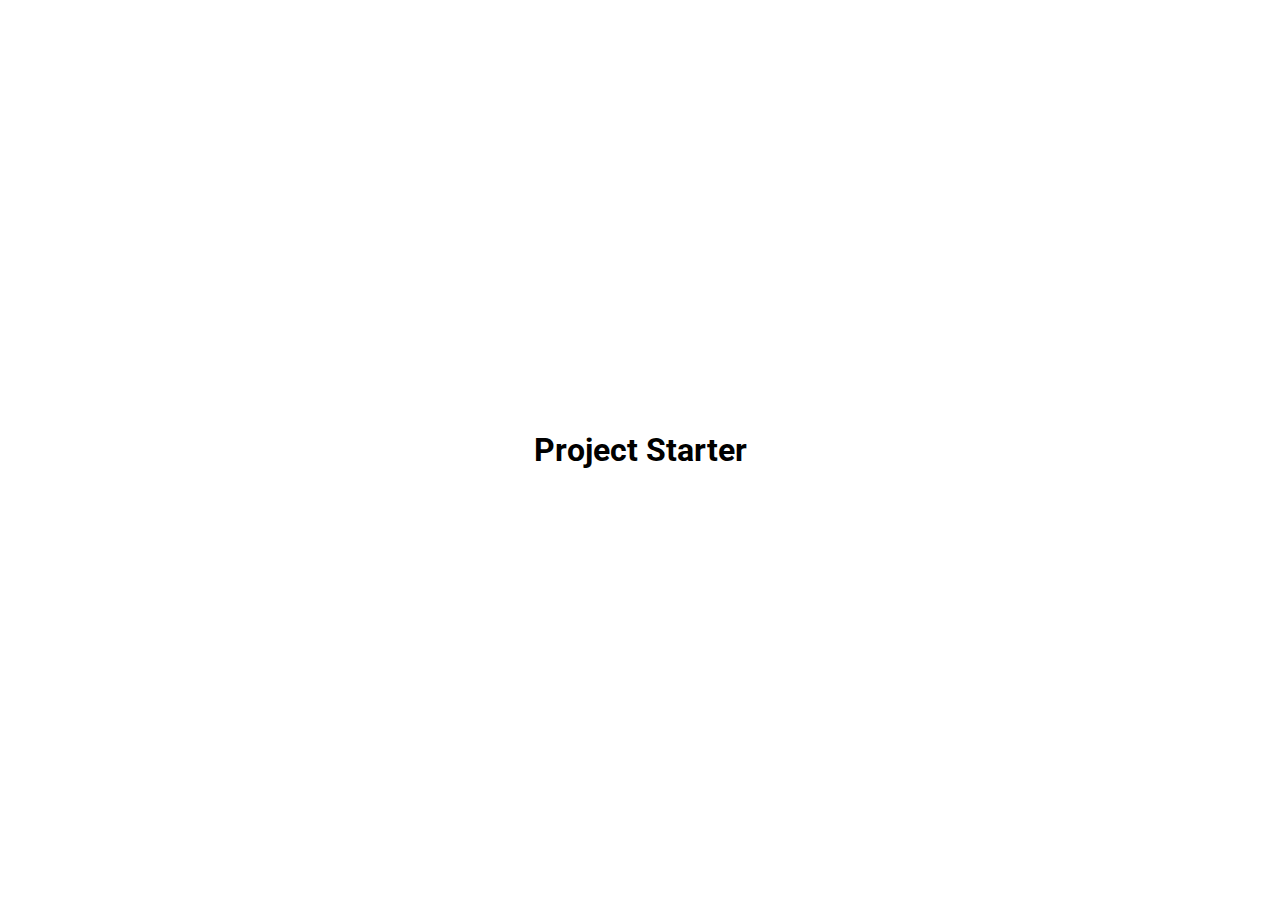
==== ExpandingCards/index.htm @ 359bf67a "first project boilerplate" ====
<!DOCTYPE html>
<html lang="en">

<head>
    <meta charset="UTF-8">
    <meta name="viewport" content="width=device-width, 
    initial-scale=1.0">
    <!-- <link rel="stylesheet" 
    href="https://cdnjs.cloudflare.com/ajax/libs/font-awesome/5.15.2/css/all.min.css" 
    integrity="sha512-HK5fgLBL+xu6dm/Ii3z4xhlSUyZgTT9tuc/hSrtw6uzJOvgRr2a9jyxxT1ely+B+xFAmJKVSTbpM/CuL7qxO8w==" 
    crossorigin="anonymous" /> -->
    <link rel="stylesheet" href="style.css">
    <title>My project</title>
</head>

<body>
    <h1>Project Starter</h1>
  
    <script src="script.js"></script>
</body>

</html>
---- ExpandingCards/style.css ----
@import url("https://fonts.googleapis.com/css2?family=Roboto:wght@400;700&display=swap");

* {
    box-sizing: border-box;
}

body{
     font-family: 'Roboto', sans-serif;
     display: flex;
     flex-direction: column;
     align-items: center;
     justify-content: center;
     overflow: hidden;
     height: 100vh;
     margin: 0;
 }
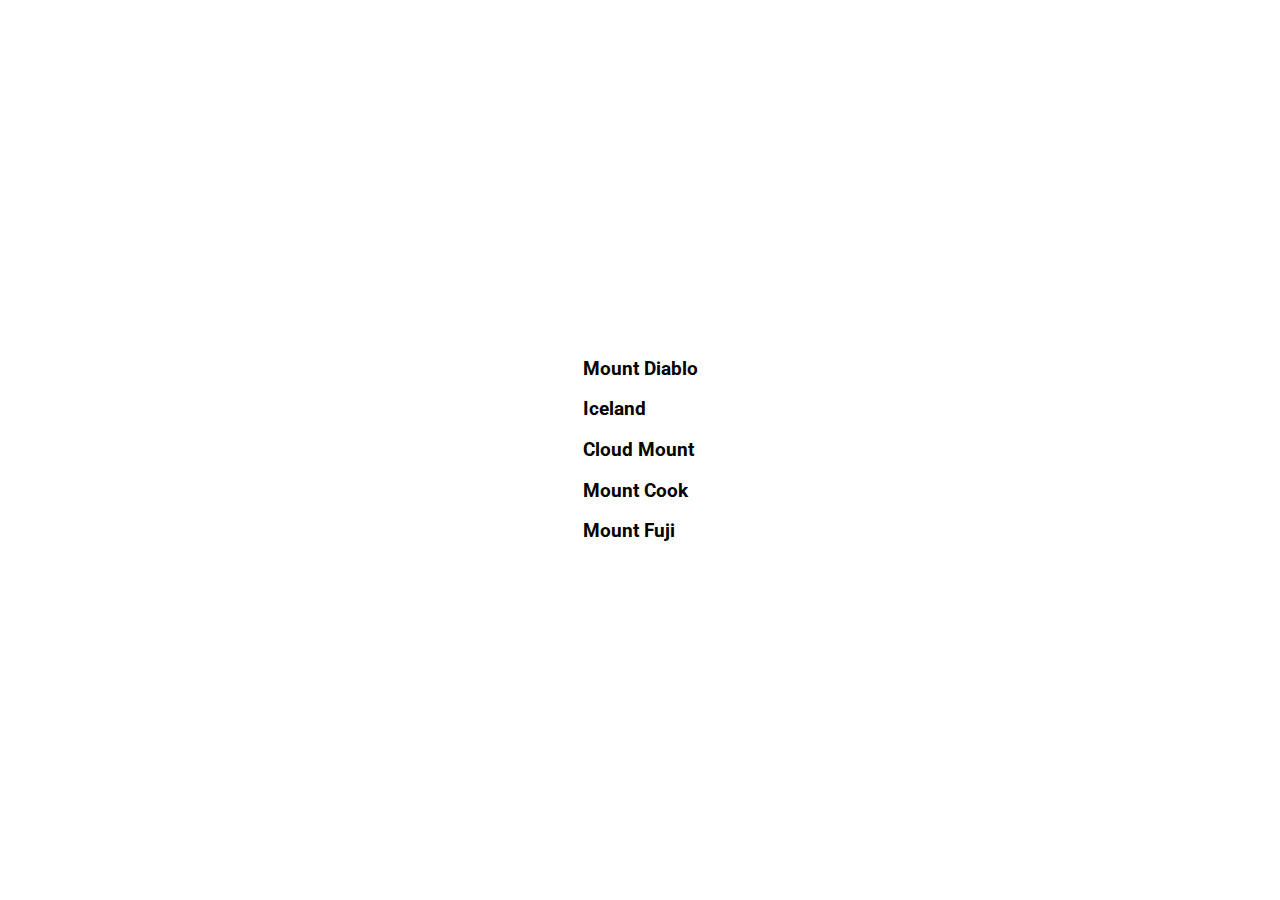
==== commit c4491fa1: "adding images" ====
--- a/ExpandingCards/index.htm
+++ b/ExpandingCards/index.htm
@@ -10,11 +10,27 @@
     integrity="sha512-HK5fgLBL+xu6dm/Ii3z4xhlSUyZgTT9tuc/hSrtw6uzJOvgRr2a9jyxxT1ely+B+xFAmJKVSTbpM/CuL7qxO8w==" 
     crossorigin="anonymous" /> -->
     <link rel="stylesheet" href="style.css">
-    <title>My project</title>
+    <title>Expanding Cards</title>
 </head>
 
 <body>
-    <h1>Project Starter</h1>
+    <div class="container">
+        <div class="panel active" style='background-image: url("https://images.unsplash.com/photo-1516951179008-71f19d61c133?ixid=MXwxMjA3fDB8MHxwaG90by1wYWdlfHx8fGVufDB8fHw%3D&amp;ixlib=rb-1.2.1&amp;auto=format&amp;fit=crop&amp;w=367&amp;q=80")'>
+            <h3>Mount Diablo</h3>
+        </div>
+        <div class="panel active" style='background-image: url("https://images.unsplash.com/photo-1508528075895-be7a6cabd37a?ixid=MXwxMjA3fDB8MHxwaG90by1wYWdlfHx8fGVufDB8fHw%3D&amp;ixlib=rb-1.2.1&amp;auto=format&amp;fit=crop&amp;w=334&amp;q=80")'>
+            <h3>Iceland</h3>
+        </div>
+        <div class="panel active" style='background-image: url("https://images.unsplash.com/photo-1504972516657-526efa0347c9?ixid=MXwxMjA3fDB8MHxwaG90by1wYWdlfHx8fGVufDB8fHw%3D&amp;ixlib=rb-1.2.1&amp;auto=format&amp;fit=crop&amp;w=334&amp;q=80")'>
+            <h3>Cloud Mount</h3>
+        </div>
+        <div class="panel active" style='background-image: url("https://images.unsplash.com/photo-1612464334766-c8731190cc45?ixid=MXwxMjA3fDB8MHxwaG90by1wYWdlfHx8fGVufDB8fHw%3D&amp;ixlib=rb-1.2.1&amp;auto=format&amp;fit=crop&amp;w=334&amp;q=80")'>
+            <h3>Mount Cook</h3>
+        </div>
+        <div class="panel active" style='background-image: url("https://images.unsplash.com/photo-1565661303127-f48d88591ca1?ixid=MXwxMjA3fDB8MHxwaG90by1wYWdlfHx8fGVufDB8fHw%3D&amp;ixlib=rb-1.2.1&amp;auto=format&amp;fit=crop&amp;w=392&amp;q=80")'>
+            <h3>Mount Fuji</h3>
+        </div>
+    </div>
   
     <script src="script.js"></script>
 </body>
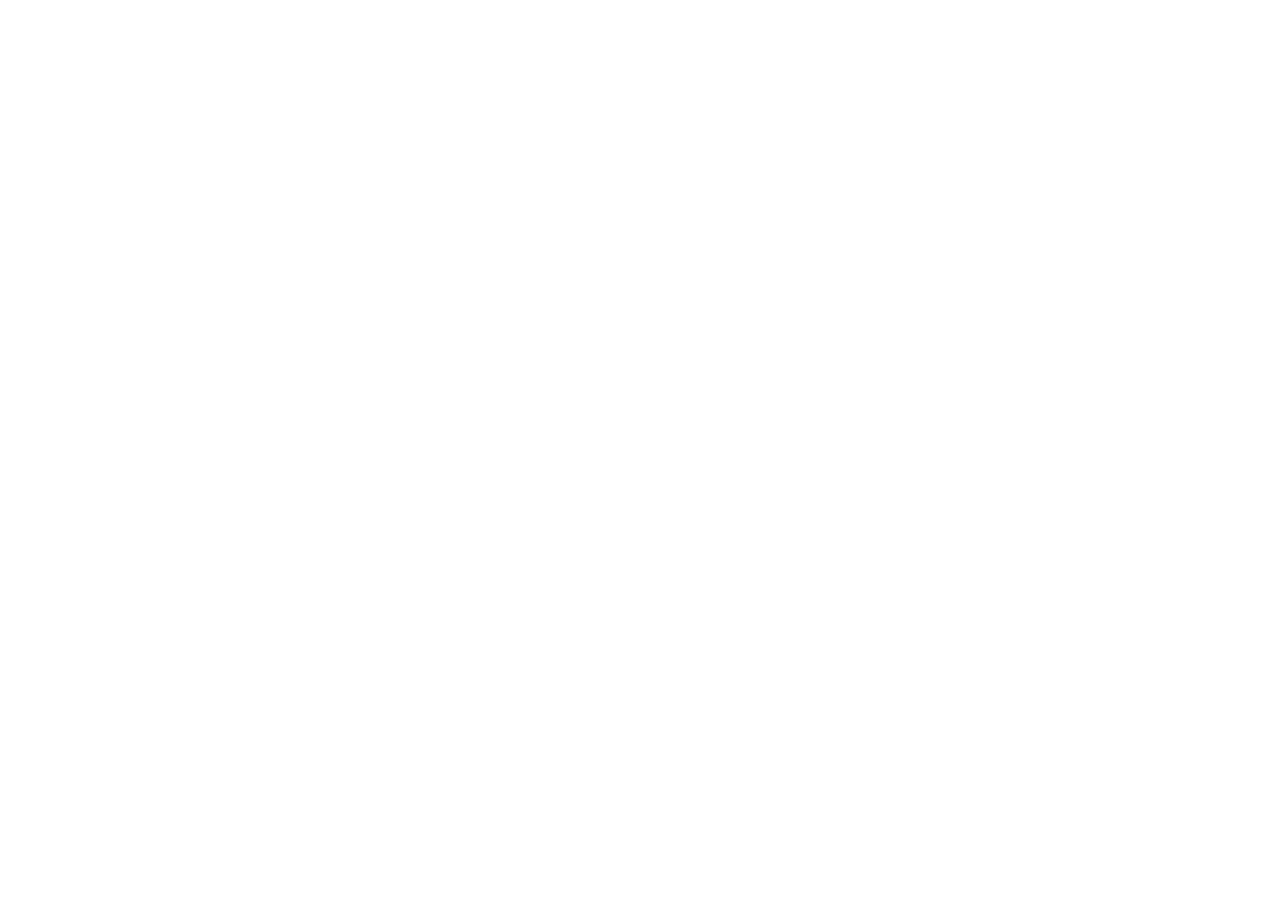
==== commit b033e4b1: "styling images" ====
--- a/ExpandingCards/index.htm
+++ b/ExpandingCards/index.htm
@@ -9,25 +9,25 @@
     href="https://cdnjs.cloudflare.com/ajax/libs/font-awesome/5.15.2/css/all.min.css" 
     integrity="sha512-HK5fgLBL+xu6dm/Ii3z4xhlSUyZgTT9tuc/hSrtw6uzJOvgRr2a9jyxxT1ely+B+xFAmJKVSTbpM/CuL7qxO8w==" 
     crossorigin="anonymous" /> -->
-    <link rel="stylesheet" href="style.css">
+    <link rel="stylesheet" href="style.css"/>
     <title>Expanding Cards</title>
 </head>
 
 <body>
     <div class="container">
-        <div class="panel active" style='background-image: url("https://images.unsplash.com/photo-1516951179008-71f19d61c133?ixid=MXwxMjA3fDB8MHxwaG90by1wYWdlfHx8fGVufDB8fHw%3D&amp;ixlib=rb-1.2.1&amp;auto=format&amp;fit=crop&amp;w=367&amp;q=80")'>
+        <div class="panel active" style="background-image: url('https://images.unsplash.com/photo-1516951179008-71f19d61c133?ixid=MXwxMjA3fDB8MHxwaG90by1wYWdlfHx8fGVufDB8fHw%3D&amp;ixlib=rb-1.2.1&amp;auto=format&amp;fit=crop&amp;w=367&amp;q=80')">
             <h3>Mount Diablo</h3>
         </div>
-        <div class="panel active" style='background-image: url("https://images.unsplash.com/photo-1508528075895-be7a6cabd37a?ixid=MXwxMjA3fDB8MHxwaG90by1wYWdlfHx8fGVufDB8fHw%3D&amp;ixlib=rb-1.2.1&amp;auto=format&amp;fit=crop&amp;w=334&amp;q=80")'>
+        <div class="panel" style='background-image: url("https://images.unsplash.com/photo-1508528075895-be7a6cabd37a?ixid=MXwxMjA3fDB8MHxwaG90by1wYWdlfHx8fGVufDB8fHw%3D&amp;ixlib=rb-1.2.1&amp;auto=format&amp;fit=crop&amp;w=334&amp;q=80")'>
             <h3>Iceland</h3>
         </div>
-        <div class="panel active" style='background-image: url("https://images.unsplash.com/photo-1504972516657-526efa0347c9?ixid=MXwxMjA3fDB8MHxwaG90by1wYWdlfHx8fGVufDB8fHw%3D&amp;ixlib=rb-1.2.1&amp;auto=format&amp;fit=crop&amp;w=334&amp;q=80")'>
+        <div class="panel" style='background-image: url("https://images.unsplash.com/photo-1504972516657-526efa0347c9?ixid=MXwxMjA3fDB8MHxwaG90by1wYWdlfHx8fGVufDB8fHw%3D&amp;ixlib=rb-1.2.1&amp;auto=format&amp;fit=crop&amp;w=334&amp;q=80")'>
             <h3>Cloud Mount</h3>
         </div>
-        <div class="panel active" style='background-image: url("https://images.unsplash.com/photo-1612464334766-c8731190cc45?ixid=MXwxMjA3fDB8MHxwaG90by1wYWdlfHx8fGVufDB8fHw%3D&amp;ixlib=rb-1.2.1&amp;auto=format&amp;fit=crop&amp;w=334&amp;q=80")'>
+        <div class="panel" style='background-image: url("https://images.unsplash.com/photo-1612464334766-c8731190cc45?ixid=MXwxMjA3fDB8MHxwaG90by1wYWdlfHx8fGVufDB8fHw%3D&amp;ixlib=rb-1.2.1&amp;auto=format&amp;fit=crop&amp;w=334&amp;q=80")'>
             <h3>Mount Cook</h3>
         </div>
-        <div class="panel active" style='background-image: url("https://images.unsplash.com/photo-1565661303127-f48d88591ca1?ixid=MXwxMjA3fDB8MHxwaG90by1wYWdlfHx8fGVufDB8fHw%3D&amp;ixlib=rb-1.2.1&amp;auto=format&amp;fit=crop&amp;w=392&amp;q=80")'>
+        <div class="panel" style='background-image: url("https://images.unsplash.com/photo-1565661303127-f48d88591ca1?ixid=MXwxMjA3fDB8MHxwaG90by1wYWdlfHx8fGVufDB8fHw%3D&amp;ixlib=rb-1.2.1&amp;auto=format&amp;fit=crop&amp;w=392&amp;q=80")'>
             <h3>Mount Fuji</h3>
         </div>
     </div>
--- a/ExpandingCards/style.css
+++ b/ExpandingCards/style.css
@@ -1,16 +1,64 @@
-@import url("https://fonts.googleapis.com/css2?family=Roboto:wght@400;700&display=swap");
+@import url("https://fonts.googleapis.com/css2?family=Muli&display=swap");
 
 * {
     box-sizing: border-box;
 }
 
 body{
-     font-family: 'Roboto', sans-serif;
+     font-family: 'Muli', sans-serif;
      display: flex;
-     flex-direction: column;
      align-items: center;
      justify-content: center;
      overflow: hidden;
      height: 100vh;
      margin: 0;
  }
+
+ .container{
+     display: flex;
+     width: 90vw;
+ }
+
+ .panel {
+     background-size:cover;
+     background-position: center;
+     background-repeat: no-repeat;
+     height: 80vh;
+     border-radius: 50px;
+     color: #fff;
+     cursor: pointer;
+     flex: 0.5;
+     margin: 10px;
+     position: relative;
+     -webkit-transition: all 700ms ease-in;
+
+ }
+
+ .panel h3 {
+     font-size: 24px;
+     position: absolute;
+     bottom: 20px;
+     left: 20px;
+     margin: 0;
+     opacity: 0;
+ }
+
+ .panel.active {
+     flex: 5;
+ }
+
+ .panel.active h3 {
+     opacity: 1;
+     transition: opacity 0.3s ease-in 0.4s;
+ }
+
+ @media (max-width: 480px) {
+     .container {
+         width: 100vw;
+     }
+     .panel:nth-of-type(4),
+     .panel:nth-of-type(5) {
+         display:none;
+     }
+
+ }